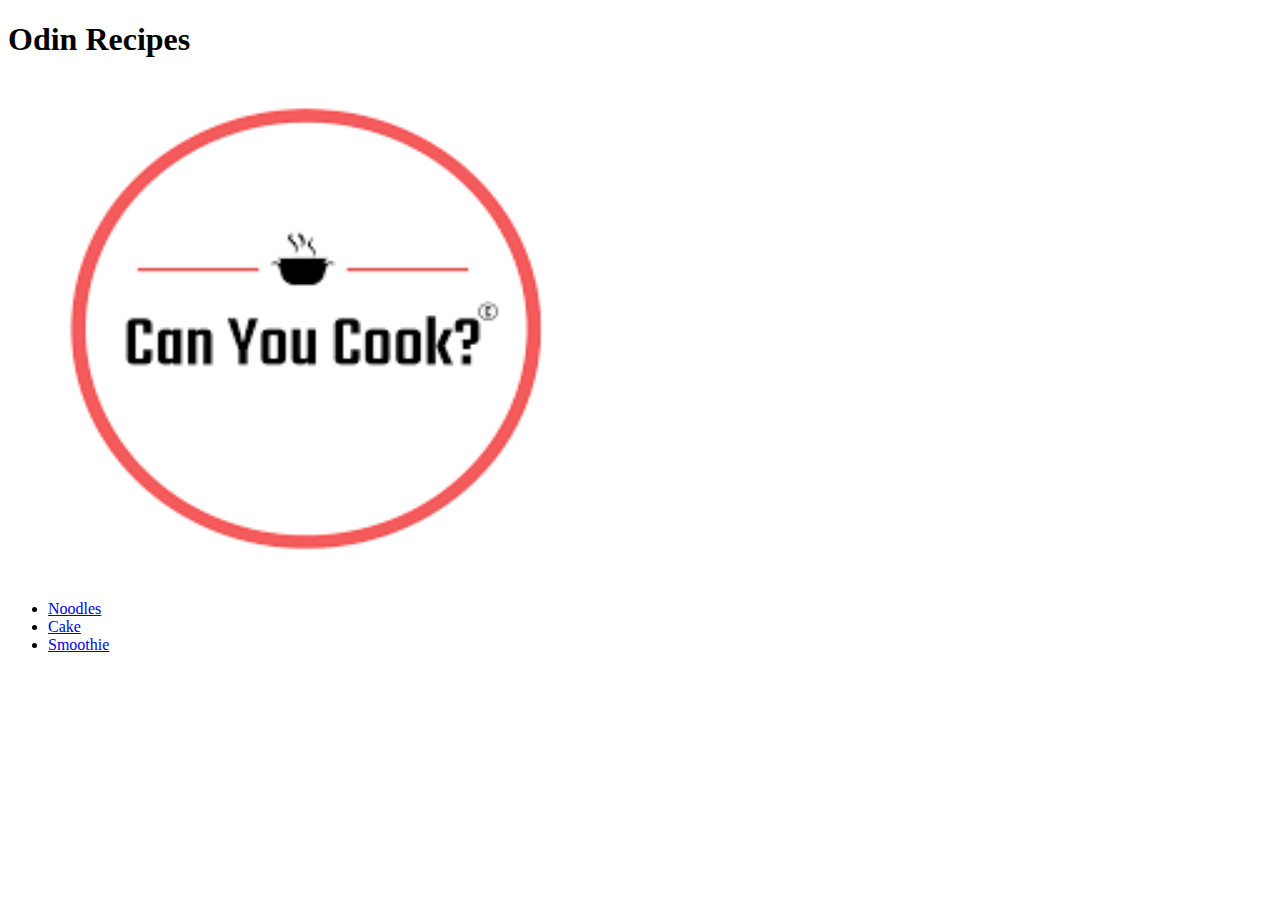
==== index.html @ 85ec1596 "Add base HTML site with 3 relative navigation links" ====
<!DOCTYPE html>
<html lang="en">
<head>
    <meta charset="UTF-8">
    <meta name="viewport" content="width=device-width, initial-scale=1.0">
    <title>Odin Recipes</title>
</head>

<body>
    <h1>Odin Recipes</h1>
    <img src="./images/home_img.png" alt="Can You Cook?" height="500" width="600">
    <ul>
        <li><a href="./recipes/noodles.html">Noodles</a></li>
        <li><a href="./recipes/cake.html">Cake</a></li>
        <li><a href="./recipes/smoothie.html">Smoothie</a></li>
    </ul>
</body>
</html>
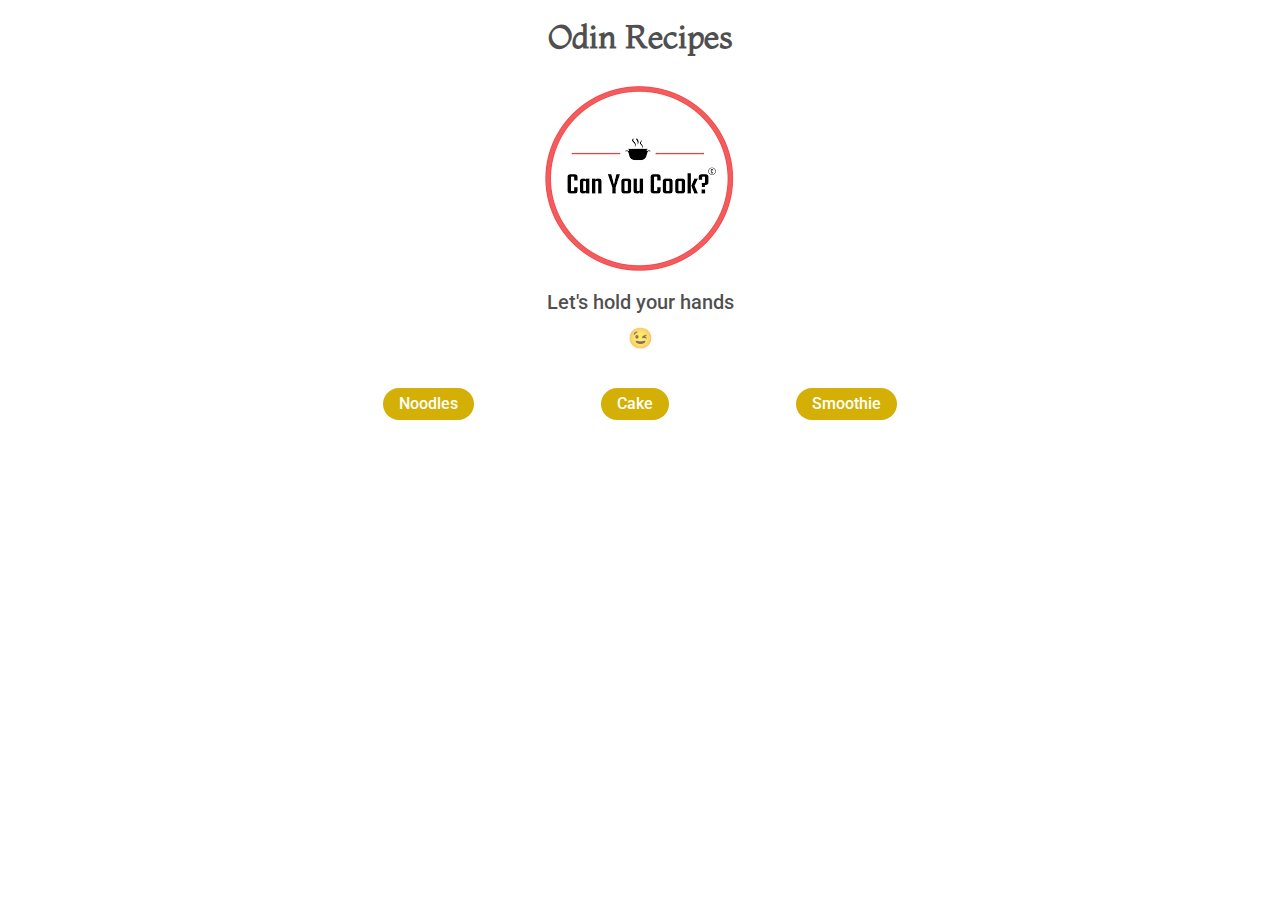
==== commit 2c1ad53c: "Add base HTML site with 3 relative navigation links" ====
--- a/index.html
+++ b/index.html
@@ -3,16 +3,21 @@
 <head>
     <meta charset="UTF-8">
     <meta name="viewport" content="width=device-width, initial-scale=1.0">
+
     <title>Odin Recipes</title>
+    <link rel="stylesheet" href="./styles.css">
 </head>
 
 <body>
-    <h1>Odin Recipes</h1>
-    <img src="./images/home_img.png" alt="Can You Cook?" height="500" width="600">
-    <ul>
-        <li><a href="./recipes/noodles.html">Noodles</a></li>
-        <li><a href="./recipes/cake.html">Cake</a></li>
-        <li><a href="./recipes/smoothie.html">Smoothie</a></li>
-    </ul>
+    <main>
+        <h1 class="heading">Odin Recipes</h1>
+        <img src="./images/home_img.png" alt="An Image Asking: Can You Cook?">
+        <h2 class="recipe--sub-heading">Let's hold your hands <br>😉</h2>
+        <ul class="recipe--list">
+            <li class="recipe--list-item"><a href="./recipes/noodles.html" class="like-a-btn">Noodles</a></li>
+            <li class="recipe--list-item"><a href="./recipes/cake.html" class="like-a-btn">Cake</a></li>
+            <li class="recipe--list-item"><a href="./recipes/smoothie.html" class="like-a-btn">Smoothie</a></li>
+        </ul>
+    </main>
 </body>
 </html>--- a/styles.css
+++ b/styles.css
@@ -0,0 +1,141 @@
+
+@import url('https://fonts.googleapis.com/css2?family=Roboto:ital,wght@0,100;0,300;0,400;0,500;0,700;0,900;1,100;1,300;1,400;1,500;1,700;1,900&display=swap');
+
+@import url('https://fonts.googleapis.com/css2?family=Montaga&family=Playfair+Display:ital,wght@0,400..900;1,400..900&display=swap');
+
+/* || RESET */
+*,
+*::before,
+*::after {
+    margin: 0;
+    padding: 0;
+    box-sizing: border-box;
+    font: inherit;
+}
+
+img {
+    max-width: 100%;
+    height: auto;
+    display: block;
+    margin: 0 auto;
+}
+
+/* || VARIABLES */
+:root {
+    --font-family-serif: "Montaga", serif;
+    --font-family-sans-serif: "Roboto", sans-serif;
+    --font-size-sm: 1rem;
+    --font-size-md: 1.25rem;
+    --font-size-lg: 2rem;
+    --font-weight-reg: 500;
+    --font-weight-bold: 900;
+    
+    --color: rgba(0, 0, 0, 0.7);
+    --heading-color: rgb(212, 175, 6);
+
+    --padding-sm: 0.5rem 0.25rem;
+}
+
+/* || GENERAL STYLES */
+body {
+    font-family: var(--font-family-sans-serif);
+    font-size: var(--font-size-sm);
+    font-weight: var(--font-weight-reg);
+    color: var(--color);
+    margin: 2rem 1.5rem 4rem;
+    line-height: 1.8;
+    overflow-x: hidden;
+    max-width: 100%;
+}
+
+    /* header */
+.heading {
+    font-family: var(--font-family-serif);
+    font-size: var(--font-size-lg);
+    font-weight: var(--font-weight-bold);
+    text-align: center;
+    padding: var(--padding-sm);
+}    
+
+    /* hero */
+.img--title {
+    font-size: 0.8rem;
+    font-style: italic;
+    color: var(--heading-color);
+    text-align: center;
+    padding: var(--padding-sm);
+}
+
+    /* main */
+.recipe--sub-heading {
+    font-size: var(--font-size-md);
+    text-align: center;
+}
+
+.recipe--list {
+    list-style-type: none;
+    display: flex;
+    justify-content: space-evenly;
+    margin-top: 2rem;
+}
+
+.img--title-description,
+.ingredients--heading,
+.ingredients--sub-heading,
+.ingredients--list,
+.steps--heading,
+.steps--list {
+    padding: var(--padding-sm);
+}
+
+.ingredients--sub-heading {
+    font-weight: var(--font-weight-bold);
+}
+
+.ingredients--list-item::marker,
+.steps--list-item::marker {
+    color: var(--heading-color);
+}
+
+.ingredients--heading,
+.steps--heading {
+    font-family: var(--font-family-serif);
+    font-size: var(--font-size-md);
+    font-weight: var(--font-weight-bold);
+    color: var(--heading-color);
+}
+
+    /* footer */
+.footer {
+    text-align: center;
+    margin-top: 1rem;
+}   
+
+.like-a-btn {
+    display: inline-block;
+    background-color: var(--heading-color);
+    color: rgb(255, 255, 255);
+    text-decoration: none;
+    padding: 0.5rem 1rem;
+    line-height: 1;
+    border-radius: 100vw;
+} 
+
+.like-a-btn:hover,
+.like-a-btn:focus-visible {
+    background-color: rgb(245, 201, 6);
+}
+
+@media screen and (min-width: 48rem) {
+    body {
+        background-color: rgb(255, 255, 255);
+        margin: 0 20%;
+    }
+
+    .footer {
+        margin-bottom: 4rem;
+    }
+}
+
+
+
